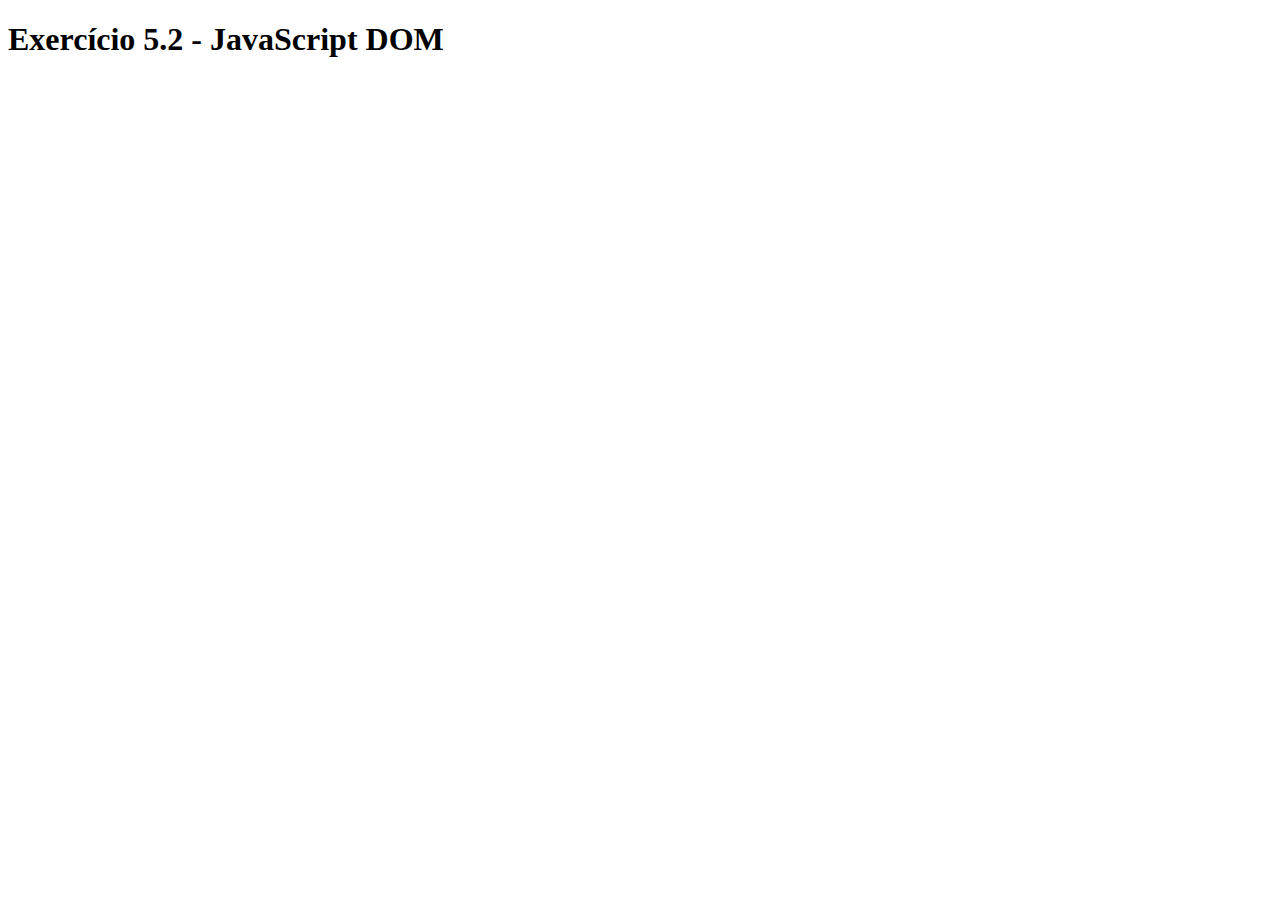
==== Introduction-Web-Development/trybe-exercises/bloco_5/dia_2/index.html @ 4b4a9426 "Adicionar ex1" ====
<!DOCTYPE html>
<html>

<head>
    <meta charset="UTF-8" />
    <meta name="viewport" content="width=device-width" />
    <title>Exercício 5.2</title>
    <style>
        div {
            border-color: black;
            border-style: solid;
        }

        .title {
            text-align: center;
        }

        .main-content {
            background-color: yellow;
        }

        .main-content .center-content {
            background-color: red;
            width: 50%;
            margin-left: auto;
            margin-right: auto;
        }

        .main-content .center-content p {
            font-style: italic;
        }

        .main-content .left-content {
            background-color: green;
            width: 60%;
            margin-left: 0;
            margin-right: auto;
        }

        .main-content .left-content .small-image {
            display: block;
            margin-left: auto;
            margin-right: auto;
            border-radius: 100%;
        }

        .main-content .right-content {
            background-color: blue;
            width: 60%;
            margin-left: auto;
            margin-right: 0;
        }

        .main-content .description {
            text-align: center;
        }
    </style>
</head>

<body>
    <script>
        function ex1() {
            let title = document.createElement('h1');
            title.innerText = 'Exercício 5.2 - JavaScript DOM';
            document.body.appendChild(title);
        }
        
        //Hub of excercices
        ex1();

    </script>
</body>

</html>
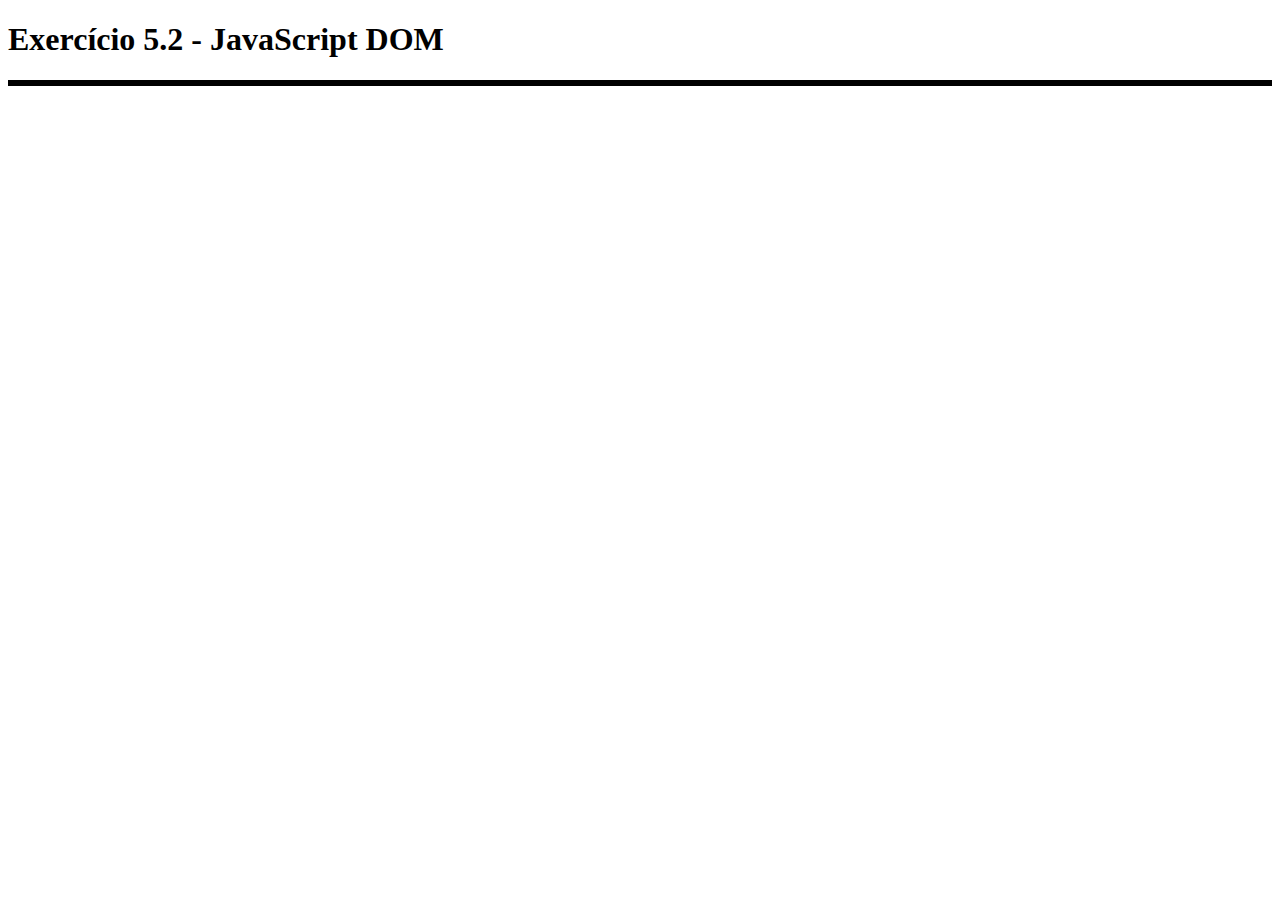
==== commit ec58f45b: "Adicionar ex2" ====
--- a/Introduction-Web-Development/trybe-exercises/bloco_5/dia_2/index.html
+++ b/Introduction-Web-Development/trybe-exercises/bloco_5/dia_2/index.html
@@ -64,9 +64,16 @@
             title.innerText = 'Exercício 5.2 - JavaScript DOM';
             document.body.appendChild(title);
         }
+
+        function ex2() {
+            let mainContent = document.createElement('div');
+            mainContent.className = 'main-content';
+            document.body.appendChild(mainContent);
+        }
         
         //Hub of excercices
         ex1();
+        ex2();
 
     </script>
 </body>
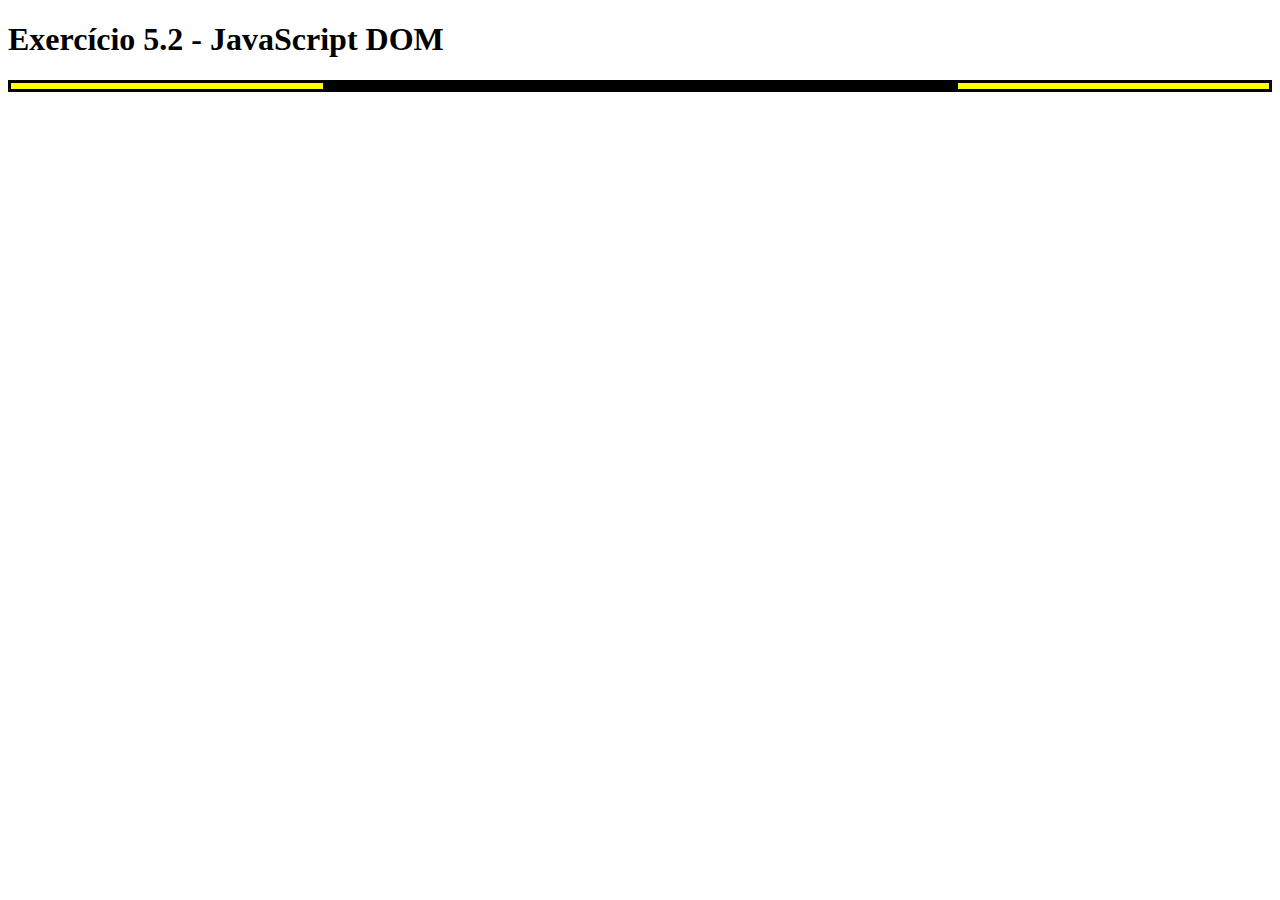
==== commit ea231f84: "Adicionar ex3" ====
--- a/Introduction-Web-Development/trybe-exercises/bloco_5/dia_2/index.html
+++ b/Introduction-Web-Development/trybe-exercises/bloco_5/dia_2/index.html
@@ -71,9 +71,15 @@
             document.body.appendChild(mainContent);
         }
         
+        function ex3() {
+            let centerContent = document.createElement('div');
+            centerContent.className = 'center-content';
+            document.querySelector('div.main-content').appendChild(centerContent);
+        }
         //Hub of excercices
         ex1();
         ex2();
+        ex3();
 
     </script>
 </body>
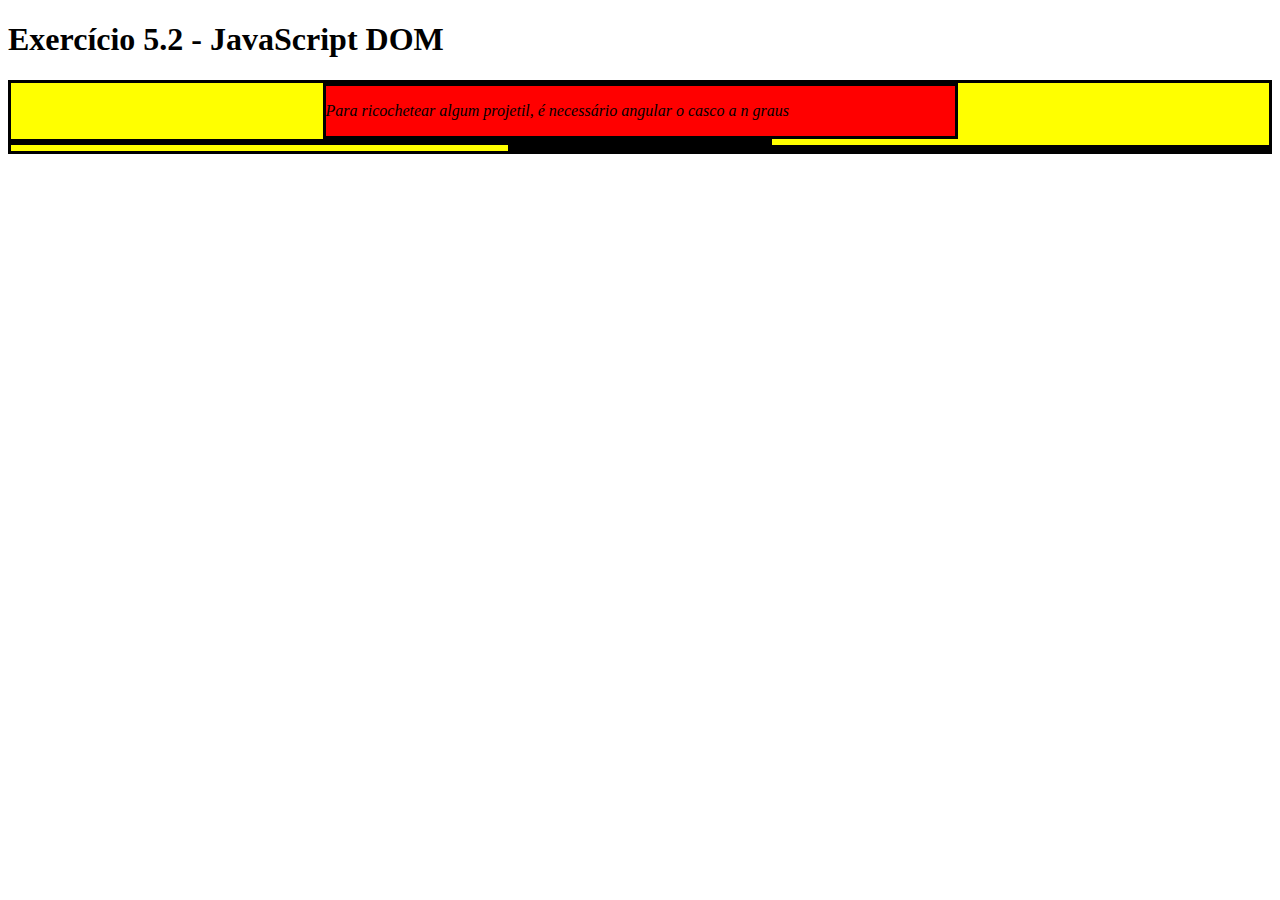
==== commit 794e5131: "Adicionar ex6" ====
--- a/Introduction-Web-Development/trybe-exercises/bloco_5/dia_2/index.html
+++ b/Introduction-Web-Development/trybe-exercises/bloco_5/dia_2/index.html
@@ -76,10 +76,31 @@
             centerContent.className = 'center-content';
             document.querySelector('div.main-content').appendChild(centerContent);
         }
+
+        function ex4() {
+            let someText = document.createElement('p');
+            someText.innerText = 'Para ricochetear algum projetil, é necessário angular o casco a n graus';
+            document.querySelector('.main-content div').appendChild(someText);
+        }
+
+        function ex5() {
+            let leftContent = document.createElement('div');
+            leftContent.className = 'left-content';
+            document.querySelector('div.main-content').appendChild(leftContent);
+        }
+
+        function ex6() {
+            let rightContent = document.createElement('div');
+            rightContent.className = 'right-content';
+            document.querySelector('div.main-content').appendChild(rightContent);
+        }
         //Hub of excercices
         ex1();
         ex2();
         ex3();
+        ex4();
+        ex5();
+        ex6();
 
     </script>
 </body>
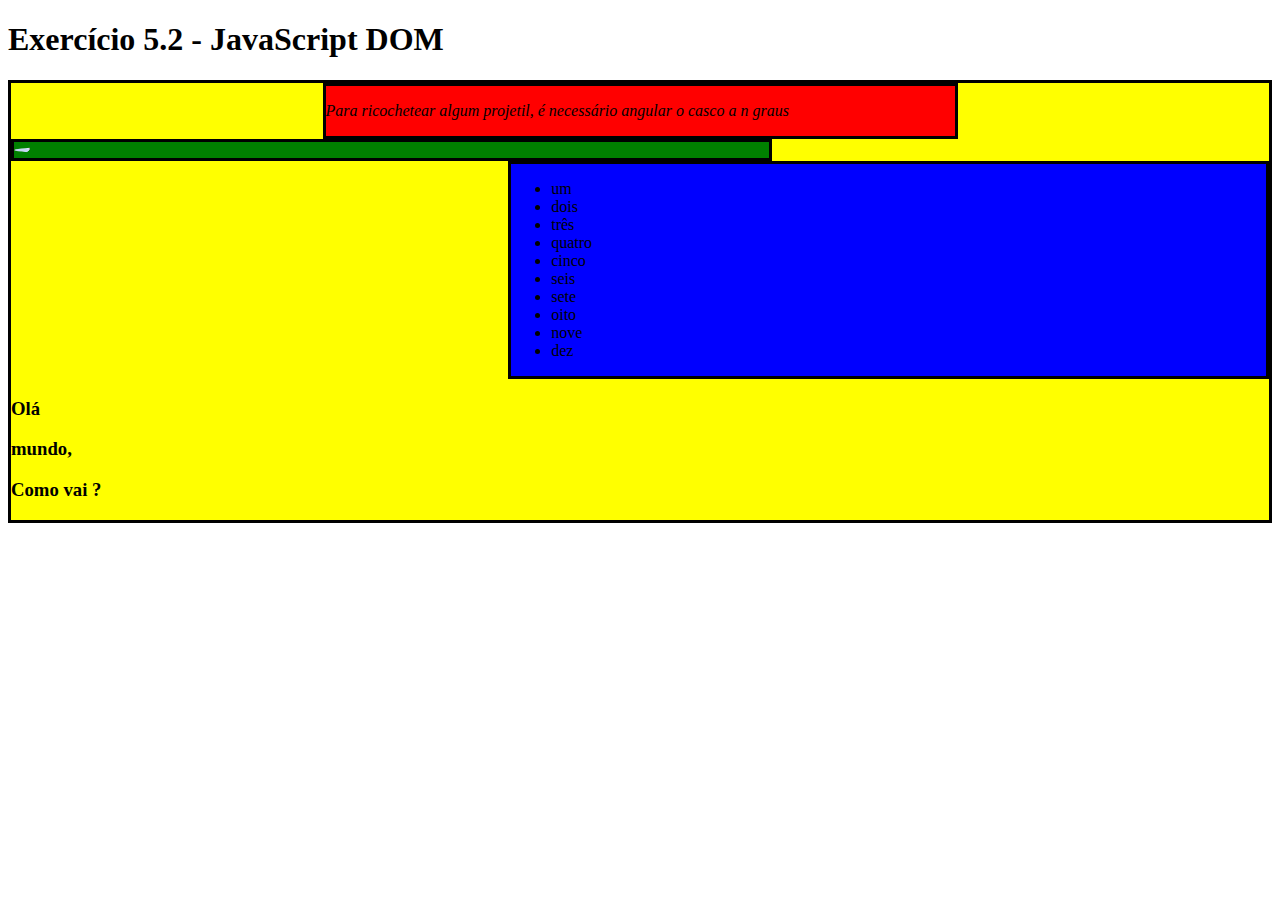
==== commit 0d84e476: "Adicionar ex9" ====
--- a/Introduction-Web-Development/trybe-exercises/bloco_5/dia_2/index.html
+++ b/Introduction-Web-Development/trybe-exercises/bloco_5/dia_2/index.html
@@ -94,6 +94,51 @@
             rightContent.className = 'right-content';
             document.querySelector('div.main-content').appendChild(rightContent);
         }
+
+        function ex7() {
+            let image = document.createElement('img');
+            image.className = 'small-image';
+            image.setAttribute('src', 'https://picsum.photos/200')
+            document.querySelector('div.left-content').appendChild(image);
+        }
+
+        function ex8() {
+            let listU = document.createElement('ul');
+            listU = liAdd('um', listU);
+            listU = liAdd('dois', listU);
+            listU = liAdd('três', listU);
+            listU = liAdd('quatro', listU);
+            listU = liAdd('cinco', listU);
+            listU = liAdd('seis', listU);
+            listU = liAdd('sete', listU);
+            listU = liAdd('oito', listU);
+            listU = liAdd('nove', listU);
+            listU = liAdd('dez', listU);
+            document.querySelector('div.right-content').appendChild(listU);
+        }
+
+        function liAdd(number, listU) {
+            let li = document.createElement('li');
+            li.innerText = number;
+            listU.appendChild(li);
+
+            return listU;
+        }
+
+        function ex9() {
+            let h3 = generateH3('Olá');
+            document.querySelector('div.main-content').appendChild(h3);
+            h3 = generateH3('mundo,');
+            document.querySelector('div.main-content').appendChild(h3);
+            h3 = generateH3('Como vai ?');
+            document.querySelector('div.main-content').appendChild(h3);
+        }
+
+        function generateH3(text) {
+            let h3 = document.createElement('h3');
+            h3.innerText = text;
+            return h3;
+        }
         //Hub of excercices
         ex1();
         ex2();
@@ -101,7 +146,9 @@
         ex4();
         ex5();
         ex6();
-
+        ex7();
+        ex8();
+        ex9();
     </script>
 </body>
 
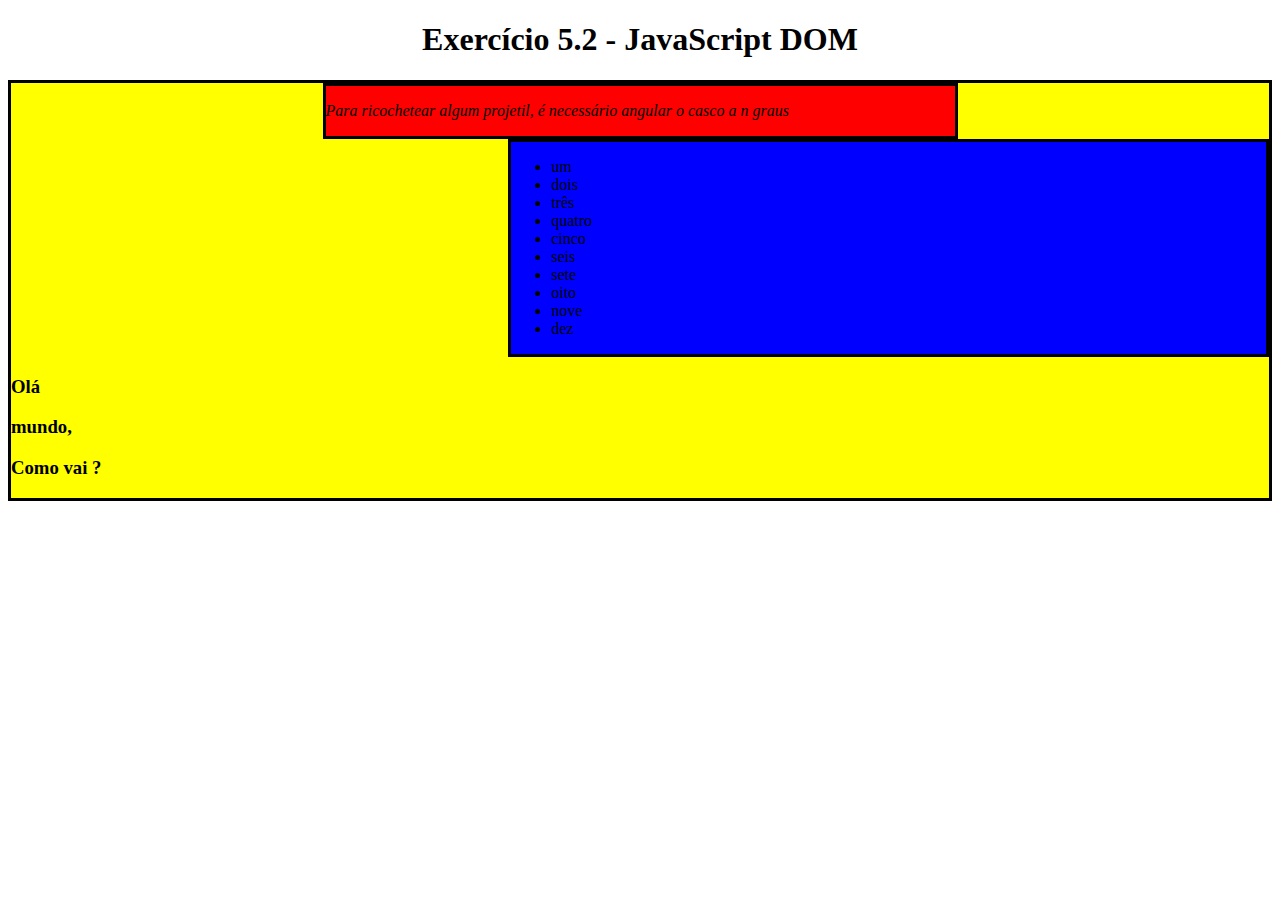
==== commit 61293598: "Removing image" ====
--- a/Introduction-Web-Development/trybe-exercises/bloco_5/dia_2/index.html
+++ b/Introduction-Web-Development/trybe-exercises/bloco_5/dia_2/index.html
@@ -139,6 +139,20 @@
             h3.innerText = text;
             return h3;
         }
+
+        function addTitle() {
+            document.querySelector('h1').className = 'title';
+        }
+
+        function addDescription() {
+            document.querySelectorAll('h3').className = 'description';
+        }
+
+        function remove5() {
+            let pass5 = document.querySelector('div.left-content');
+            let fatherContent = pass5.parentNode;
+            fatherContent.removeChild(pass5);
+        }
         //Hub of excercices
         ex1();
         ex2();
@@ -149,6 +163,10 @@
         ex7();
         ex8();
         ex9();
+
+        addTitle();
+        addDescription();
+        remove5();
     </script>
 </body>
 
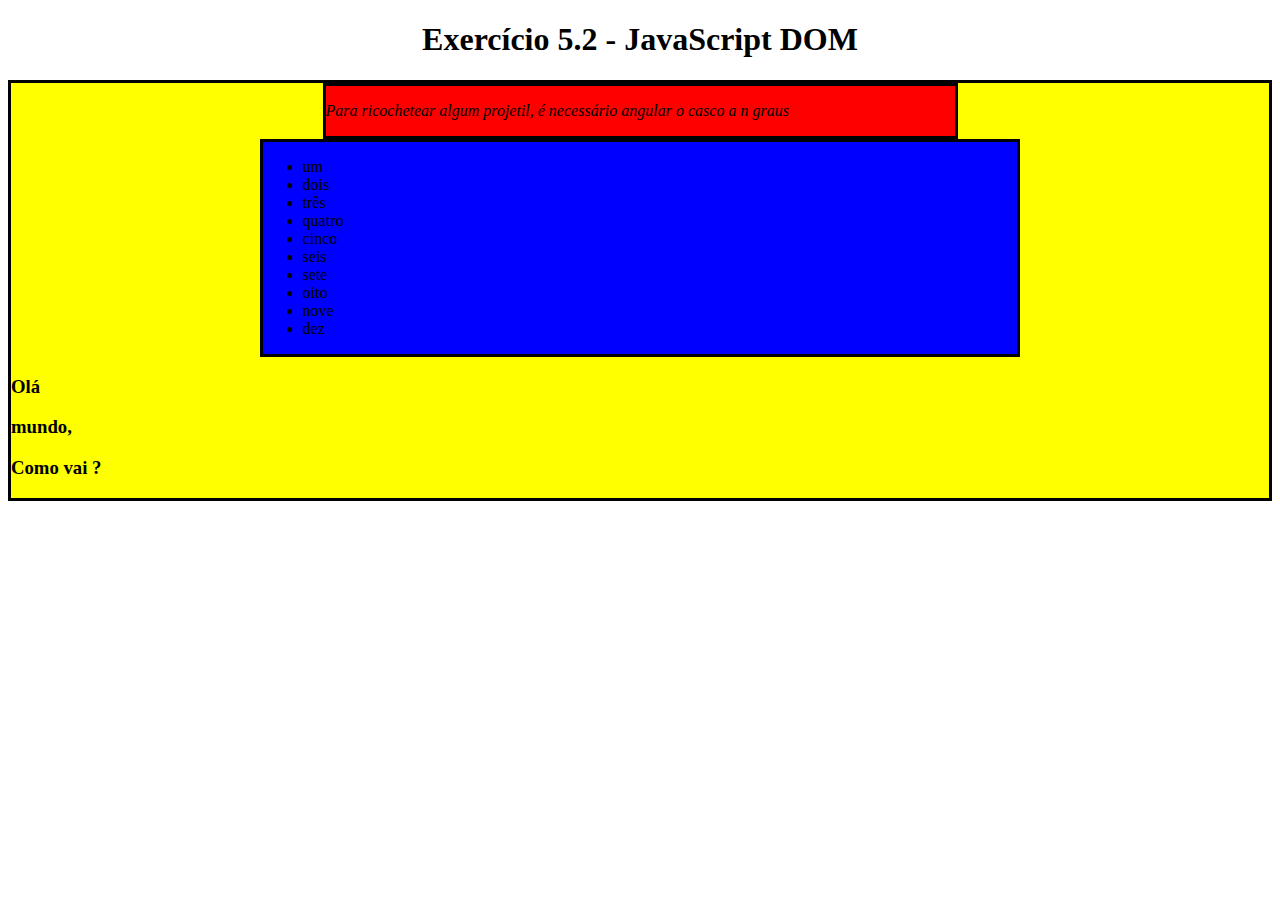
==== commit 47f5a7fa: "Centralize div" ====
--- a/Introduction-Web-Development/trybe-exercises/bloco_5/dia_2/index.html
+++ b/Introduction-Web-Development/trybe-exercises/bloco_5/dia_2/index.html
@@ -153,6 +153,11 @@
             let fatherContent = pass5.parentNode;
             fatherContent.removeChild(pass5);
         }
+
+        function centralizeDiv() {
+            let elementToCentralize = document.querySelector('div.right-content');
+            elementToCentralize.style.margin = 'auto';
+        }
         //Hub of excercices
         ex1();
         ex2();
@@ -167,6 +172,7 @@
         addTitle();
         addDescription();
         remove5();
+        centralizeDiv();
     </script>
 </body>
 
